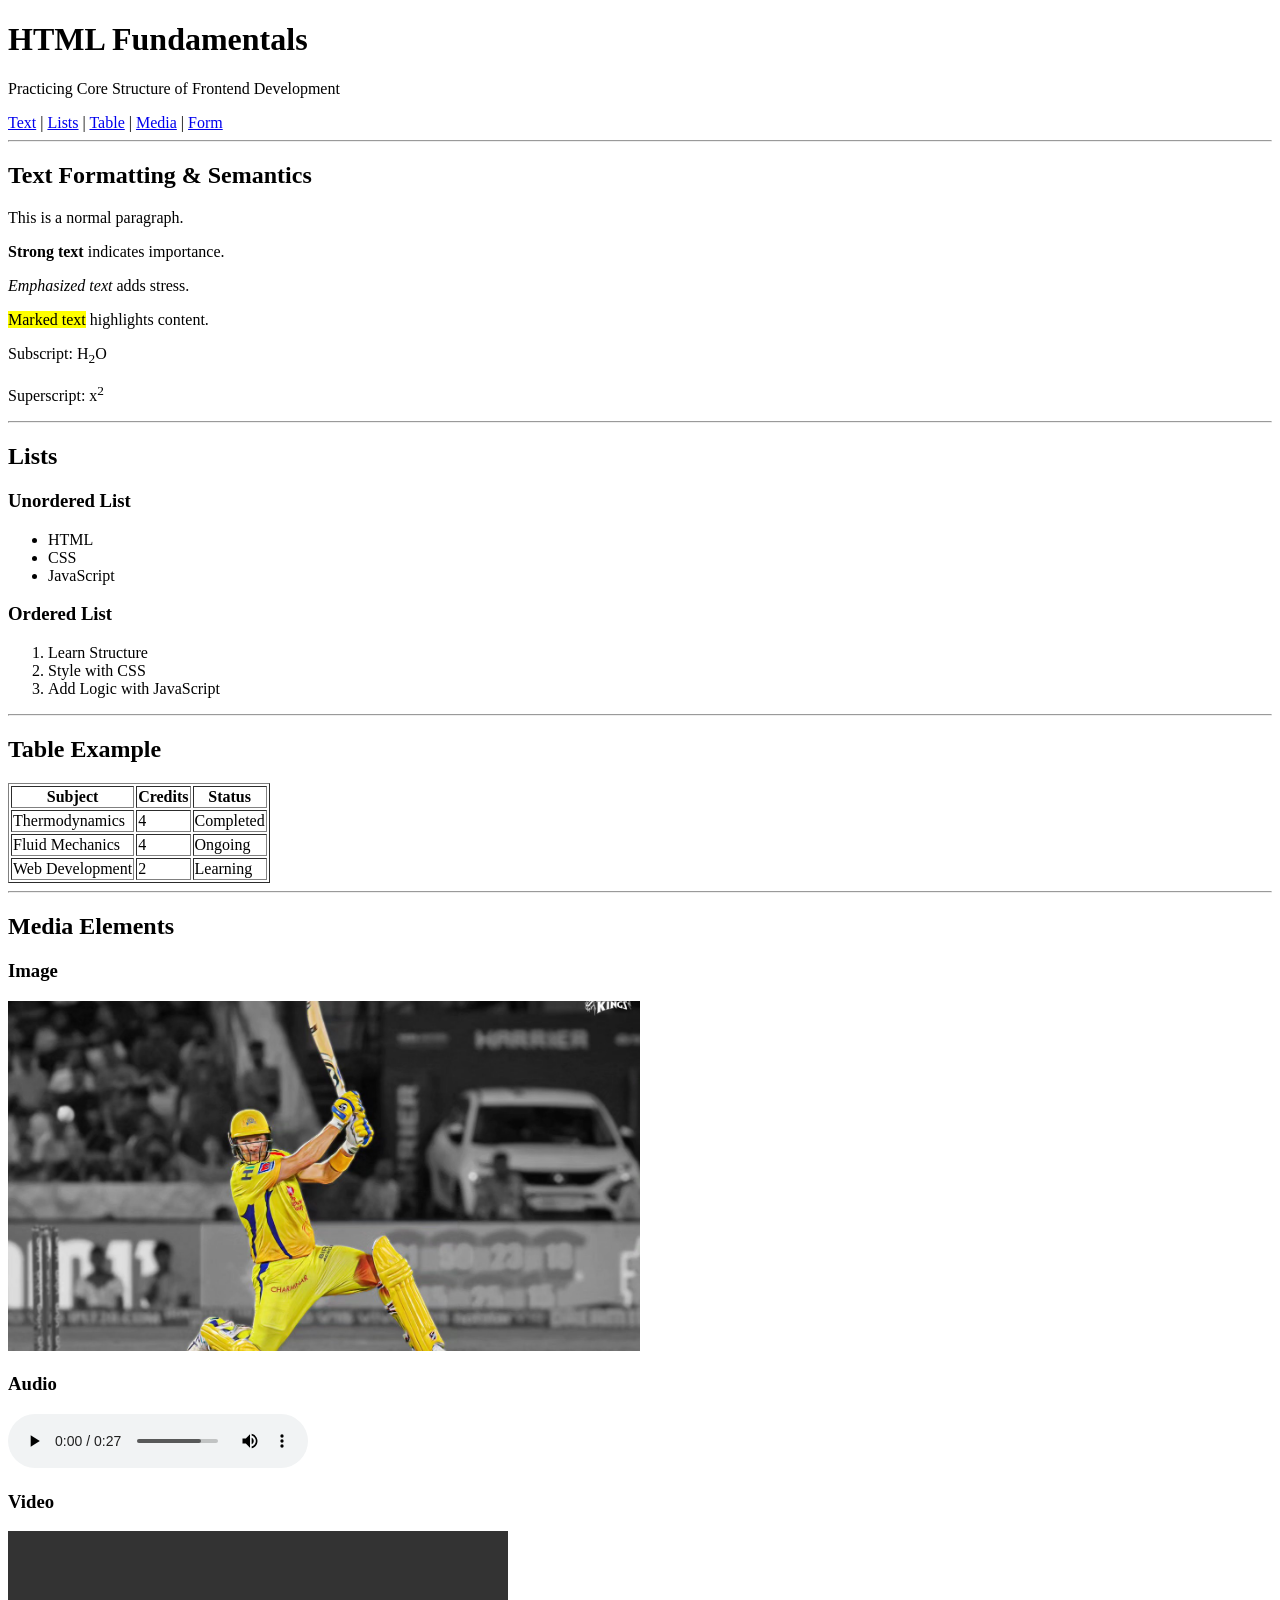
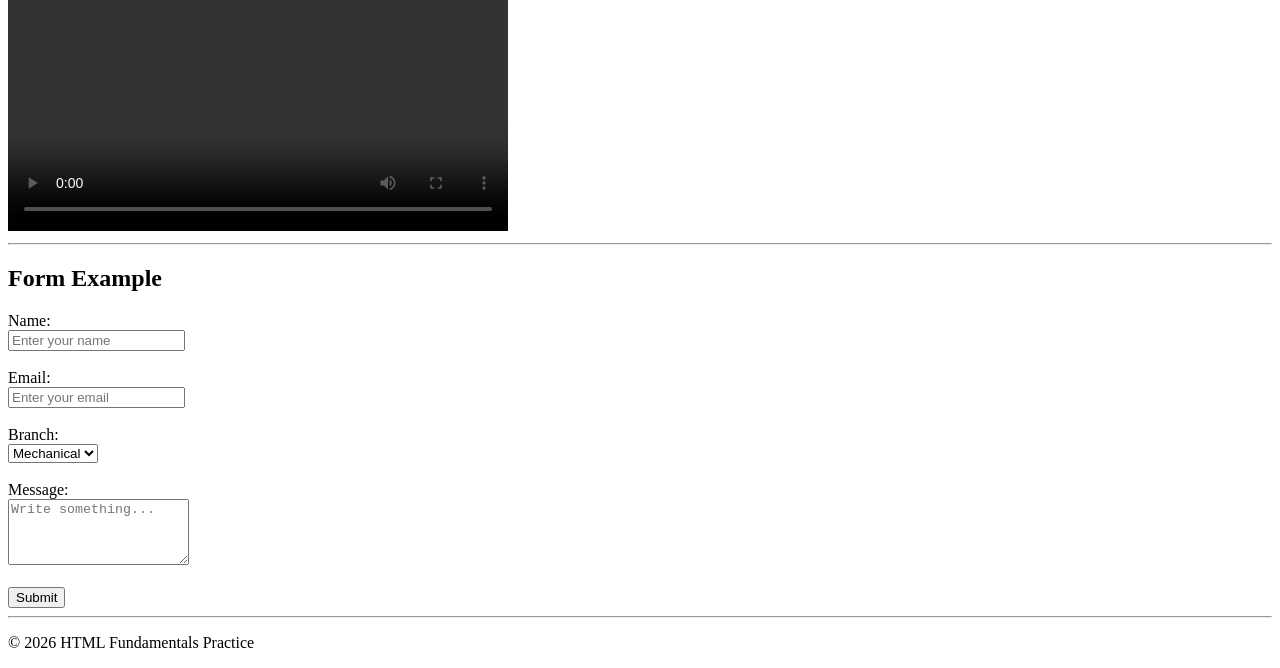
==== frontend/index.html @ 03741794 "Went through frontend fundamentals starting with HTML" ====
<!DOCTYPE html>
<html lang="en">

<head>
    <meta charset="UTF-8">
    <title>HTML Fundamentals Practice</title>
    <meta name="viewport" content="width=device-width, initial-scale=1.0">
    <meta name="description" content="Basic HTML fundamentals practice file">
</head>

<body>

<header>
    <h1>HTML Fundamentals</h1>
    <p>Practicing Core Structure of Frontend Development</p>
</header>

<nav>
    <a href="#text">Text</a> |
    <a href="#lists">Lists</a> |
    <a href="#table">Table</a> |
    <a href="#media">Media</a> |
    <a href="#form">Form</a>
</nav>

<hr>

<section id="text">
    <h2>Text Formatting & Semantics</h2>

    <p>This is a normal paragraph.</p>
    <p><strong>Strong text</strong> indicates importance.</p>
    <p><em>Emphasized text</em> adds stress.</p>
    <p><mark>Marked text</mark> highlights content.</p>
    <p>Subscript: H<sub>2</sub>O</p>
    <p>Superscript: x<sup>2</sup></p>
</section>

<hr>

<section id="lists">
    <h2>Lists</h2>

    <h3>Unordered List</h3>
    <ul>
        <li>HTML</li>
        <li>CSS</li>
        <li>JavaScript</li>
    </ul>

    <h3>Ordered List</h3>
    <ol>
        <li>Learn Structure</li>
        <li>Style with CSS</li>
        <li>Add Logic with JavaScript</li>
    </ol>
</section>

<hr>

<section id="table">
    <h2>Table Example</h2>

    <table border="1">
        <thead>
            <tr>
                <th>Subject</th>
                <th>Credits</th>
                <th>Status</th>
            </tr>
        </thead>
        <tbody>
            <tr>
                <td>Thermodynamics</td>
                <td>4</td>
                <td>Completed</td>
            </tr>
            <tr>
                <td>Fluid Mechanics</td>
                <td>4</td>
                <td>Ongoing</td>
            </tr>
            <tr>
                <td>Web Development</td>
                <td>2</td>
                <td>Learning</td>
            </tr>
        </tbody>
    </table>
</section>

<hr>

<section id="media">
    <h2>Media Elements</h2>

   <h3>Image</h3>
<img 
    src="csk.jpg" 
    alt="Sample placeholder image"
    width="50%" 
    height="350"
    style="object-fit: cover;"
>

<h3>Audio</h3>
<audio controls>
    <source src="csk.mp3" type="audio/mpeg">
    Your browser does not support the audio element.
</audio>
    <h3>Video</h3>
    <video width="500" height="300" controls>
        <source src="csk.mp4" type="video/mp4">
        Your browser does not support the video tag.
    </video>
</section>

<hr>

<section id="form">
    <h2>Form Example</h2>

    <form>
        <label for="name">Name:</label><br>
        <input type="text" id="name" placeholder="Enter your name" required><br><br>

        <label for="email">Email:</label><br>
        <input type="email" id="email" placeholder="Enter your email" required><br><br>

        <label for="branch">Branch:</label><br>
        <select id="branch">
            <option>Mechanical</option>
            <option>Computer</option>
            <option>Electrical</option>
        </select><br><br>

        <label for="message">Message:</label><br>
        <textarea id="message" rows="4" placeholder="Write something..."></textarea><br><br>

        <button type="submit">Submit</button>
    </form>
</section>

<hr>

<footer>
    <p>© 2026 HTML Fundamentals Practice</p>
</footer>

</body>
</html>
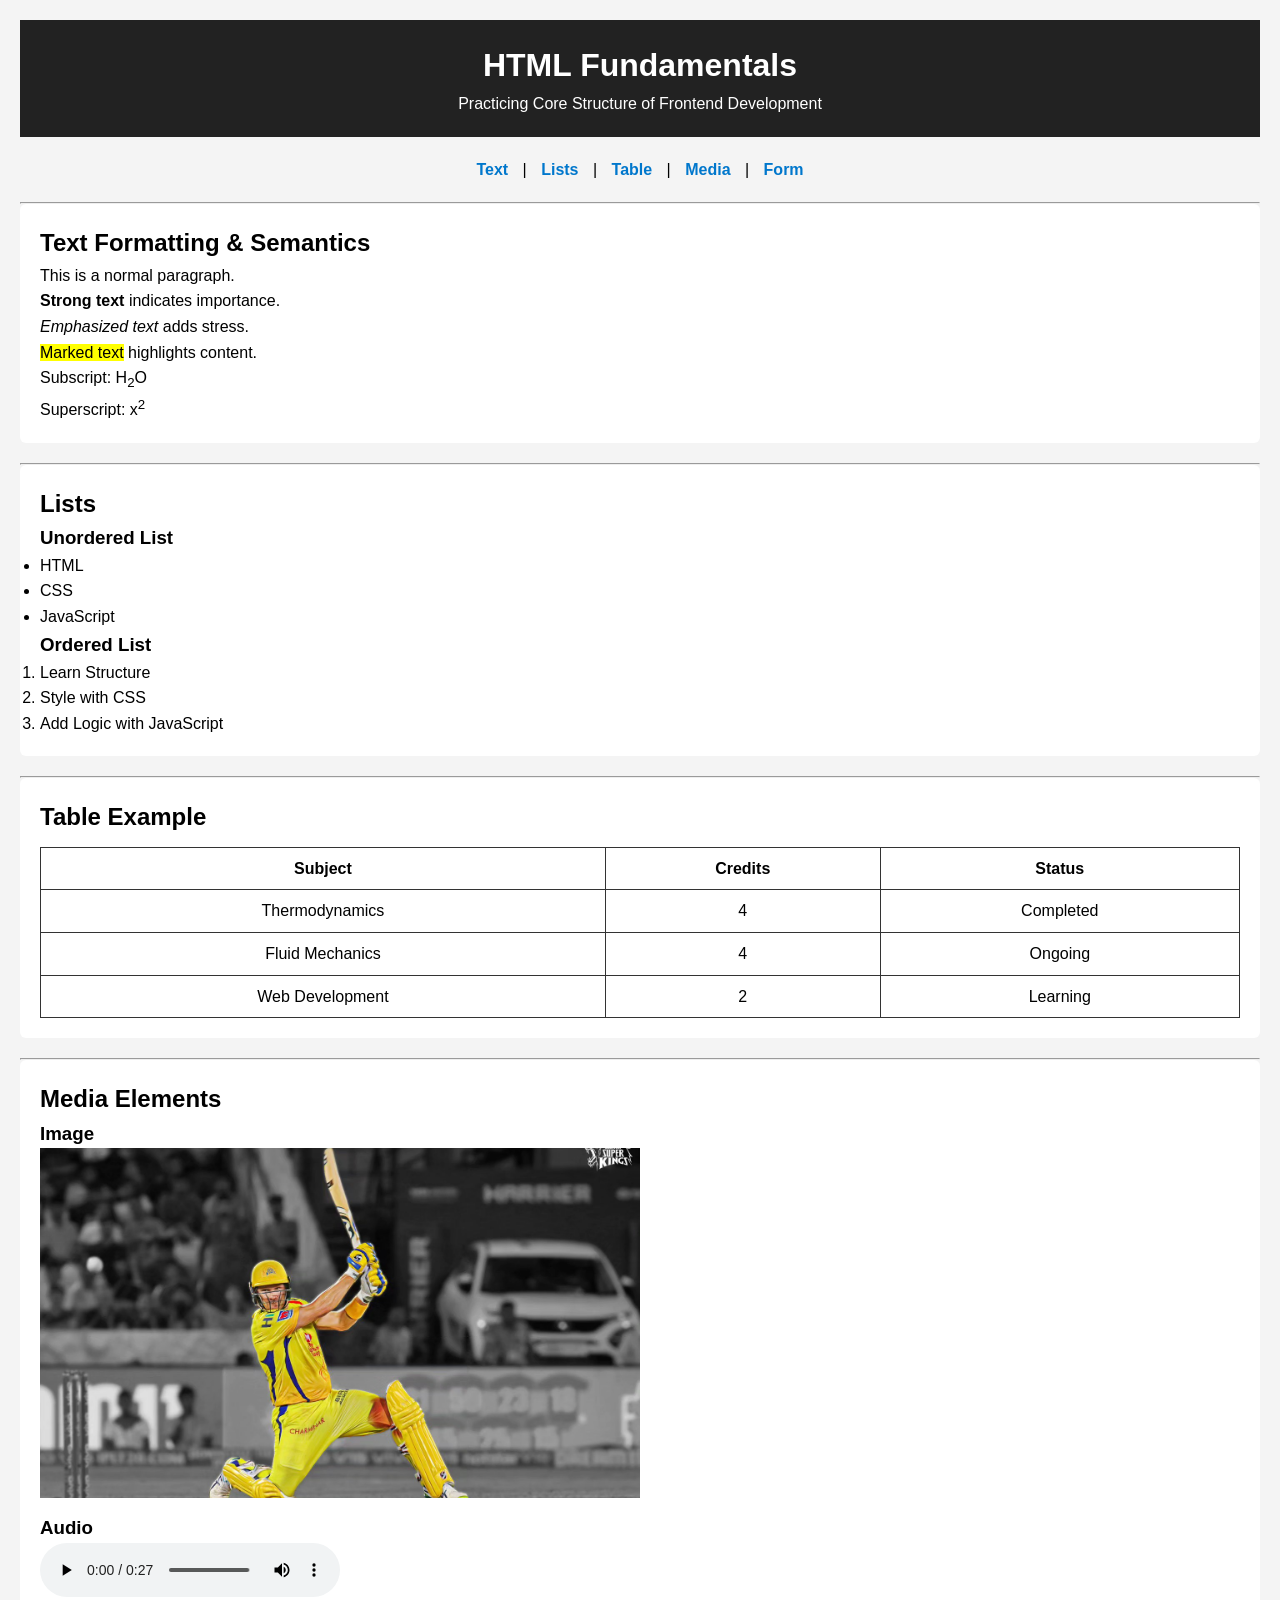
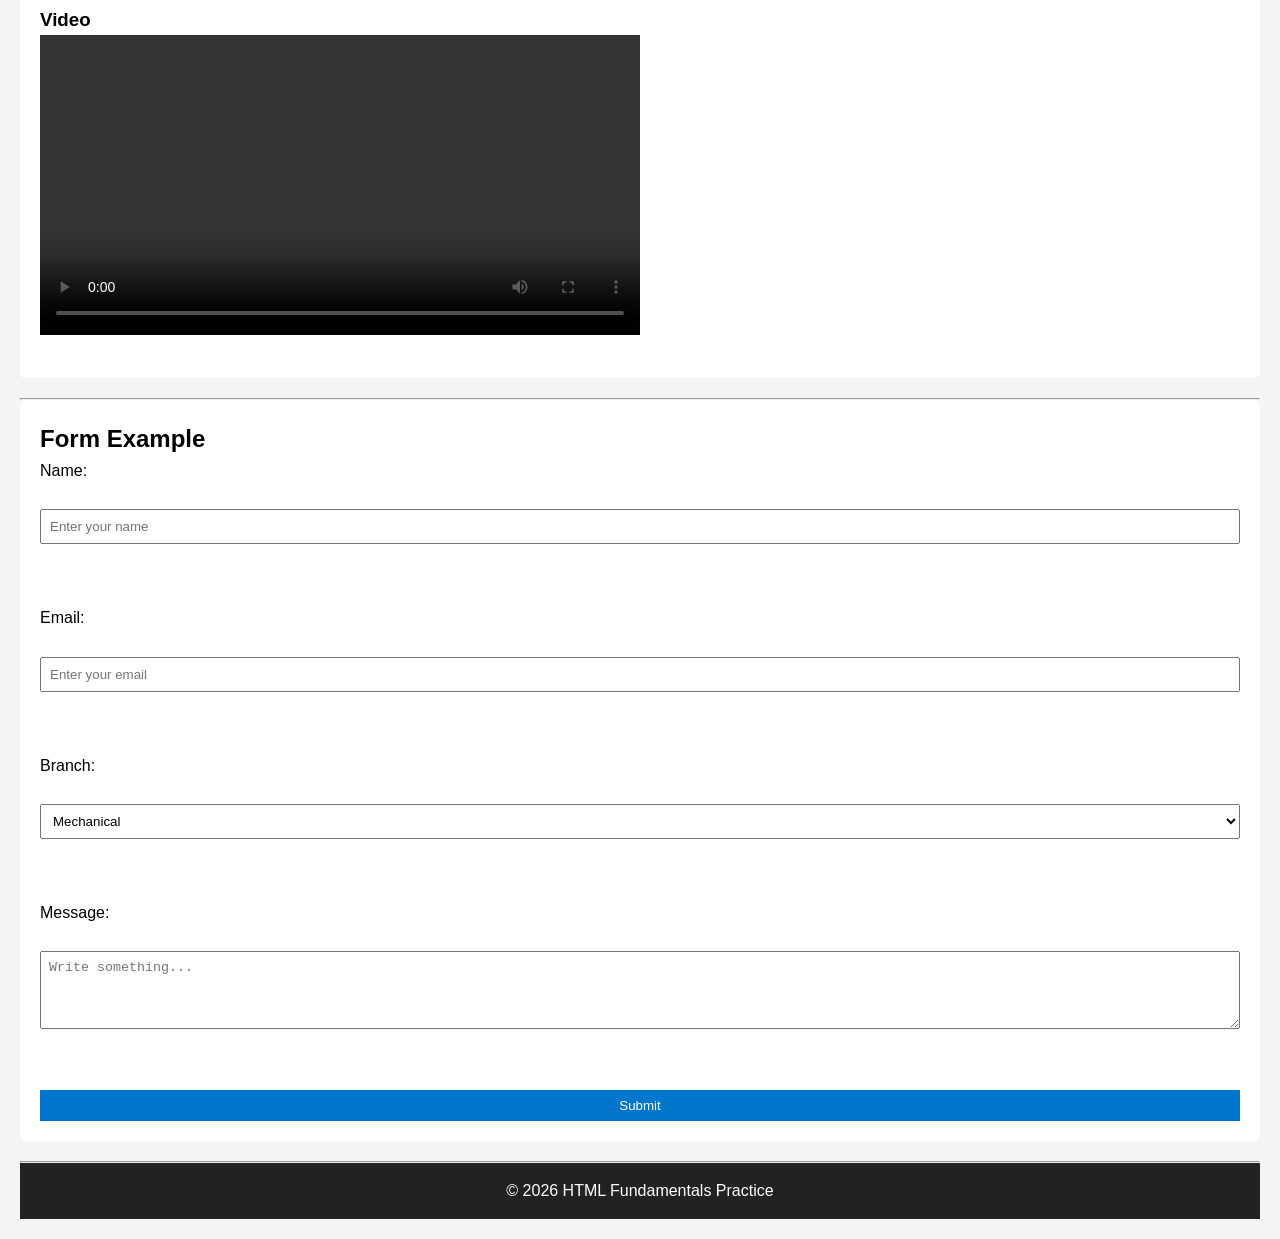
==== commit 99b9434c: "implemented CSS fundamentals with selectors and box model" ====
--- a/frontend/index.html
+++ b/frontend/index.html
@@ -4,10 +4,9 @@
 <head>
     <meta charset="UTF-8">
     <title>HTML Fundamentals Practice</title>
-    <meta name="viewport" content="width=device-width, initial-scale=1.0">
-    <meta name="description" content="Basic HTML fundamentals practice file">
+
 </head>
-
+<link rel="stylesheet" href="style.css">
 <body>
 
 <header>
--- a/frontend/style.css
+++ b/frontend/style.css
@@ -0,0 +1,111 @@
+/* Universal Selector */
+* {
+    margin: 0;
+    padding: 0;
+    box-sizing: border-box;
+}
+
+/* Body Styling */
+body {
+    font-family: Arial, sans-serif;
+    line-height: 1.6;
+    background-color: #f4f4f4;
+    padding: 20px;
+}
+
+/* Header */
+header {
+    background-color: #222;
+    color: white;
+    padding: 20px;
+    text-align: center;
+}
+
+/* Navigation */
+nav {
+    text-align: center;
+    margin: 20px 0;
+}
+
+nav a {
+    margin: 0 10px;
+    text-decoration: none;
+    color: #0077cc;
+    font-weight: bold;
+}
+
+nav a:hover {
+    color: #ff6600;
+}
+
+/* Sections */
+section {
+    background: white;
+    padding: 20px;
+    margin-bottom: 20px;
+    border-radius: 6px;
+}
+
+/* Table Styling */
+table {
+    width: 100%;
+    border-collapse: collapse;
+    margin-top: 10px;
+}
+
+table, th, td {
+    border: 1px solid #333;
+}
+
+th, td {
+    padding: 8px;
+    text-align: center;
+}
+
+/* Image Styling */
+img {
+    width: 50%;
+    height: 350px;
+    object-fit: cover;
+    display: block;
+    margin-bottom: 15px;
+}
+
+/* Video Styling */
+video {
+    width: 50%;
+    margin-bottom: 15px;
+}
+
+/* Form Styling */
+form {
+    display: flex;
+    flex-direction: column;
+}
+
+form input,
+form select,
+form textarea {
+    margin-bottom: 10px;
+    padding: 8px;
+}
+
+button {
+    padding: 8px;
+    background-color: #0077cc;
+    color: white;
+    border: none;
+    cursor: pointer;
+}
+
+button:hover {
+    background-color: #005fa3;
+}
+
+/* Footer */
+footer {
+    text-align: center;
+    padding: 15px;
+    background: #222;
+    color: white;
+}
